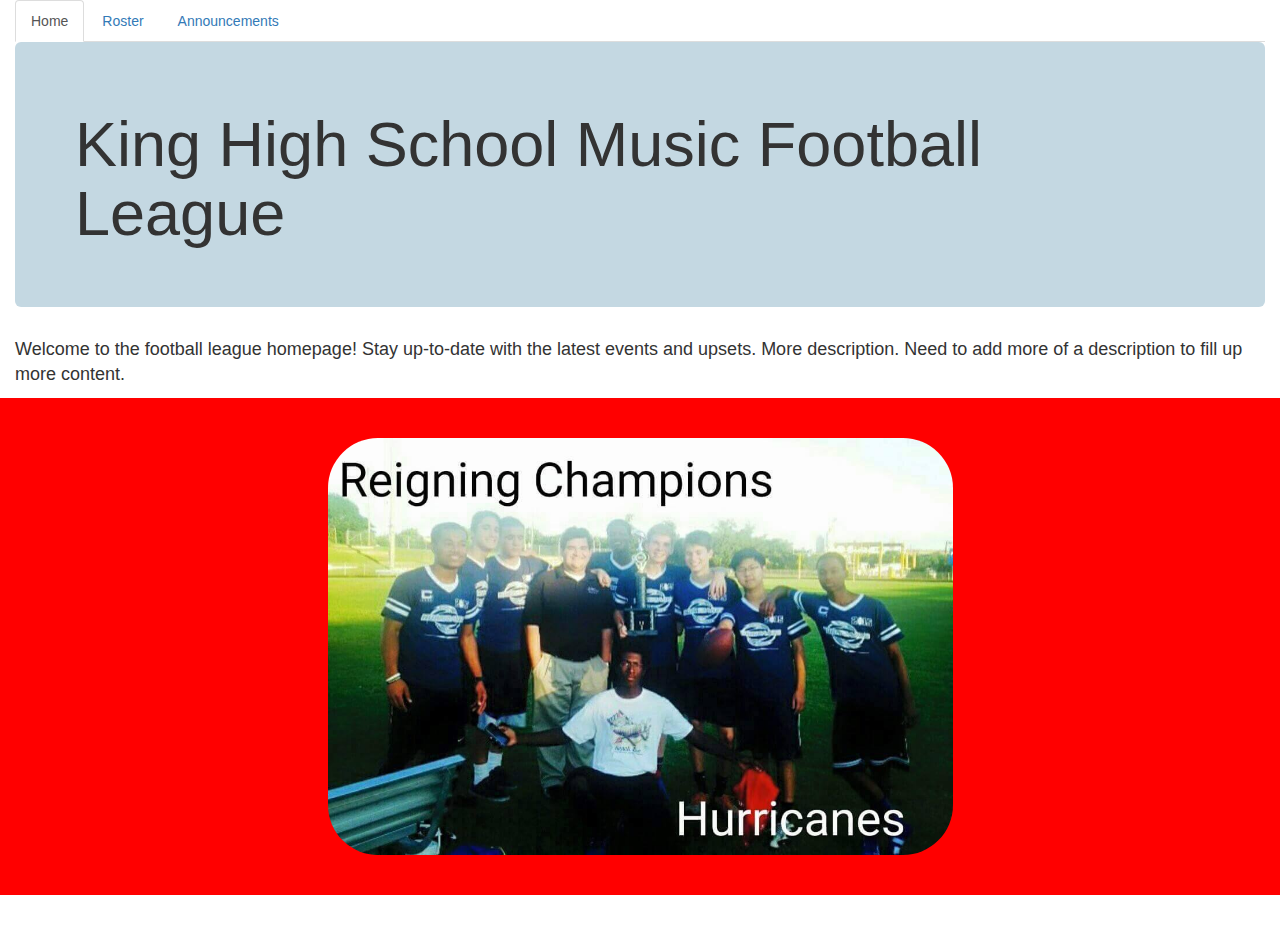
==== index.html @ cdc7a636 "Initial Commit" ====
<!DOCTYPE html>
<html lang="en">
	<head>
   		<meta charset="utf-8"> 
   		<meta name="viewport" content="width=device-width, initial-scale=1">
   		<!-- Latest compiled and minified CSS -->
		<link rel="stylesheet" href="http://maxcdn.bootstrapcdn.com/bootstrap/3.2.0/css/bootstrap.min.css">
		<link rel="stylesheet" type="text/css" href="styles.css">
		<!-- jQuery library -->
		<script src="https://ajax.googleapis.com/ajax/libs/jquery/1.11.1/jquery.min.js"></script>
		<!-- Latest compiled JavaScript -->
		<script src="http://maxcdn.bootstrapcdn.com/bootstrap/3.2.0/js/bootstrap.min.js"></script>
		<title>KHS FB Website</title>
  	</head>
	
	<body>
		<!-- Title jumbotron-->
		<div class="container-fluid">
			<ul class="nav nav-tabs">
  				<li class="active"><a href="index.html">Home</a></li>
 				<li><a href="roster.html">Roster</a></li>
 				<li><a href="announcements.html">Announcements</a></li>
			</ul>
		</div>

		<div class="container-fluid">
			<div class="jumbotron" style="background:#C4D8E2">
				<h1>King High School Music Football League</h1>
			</div>

			<p style="font-size: large; margin-top: 20px">Welcome to the football league homepage! Stay up-to-date with the latest events and upsets. More description. Need to add more of a description to fill up more content.</p>
		</div>

		<div class="container-fluid text-center" style="margin-bottom:55px; background: #FF0000">
			<img class="rounded-margin-img" src="curr_champs.jpg"/>
		</div>
	</body>



</html>
---- styles.css ----
.content-row {
	font-size: large;
	margin-left: 20px;
	margin-right: 20px;
	margin-top: 25px;
}

.rounded-margin-img {
	margin: 40px;
	border-radius: 50px;
	width: 50%;
	height: 50%;
}

.bottom-color-row {
	background: #C4D8E2; 
	height: 25px;
	margin-top: 50px;
}

.top-color-row {
	background: #C4D8E2; 
	height: 25px;
}
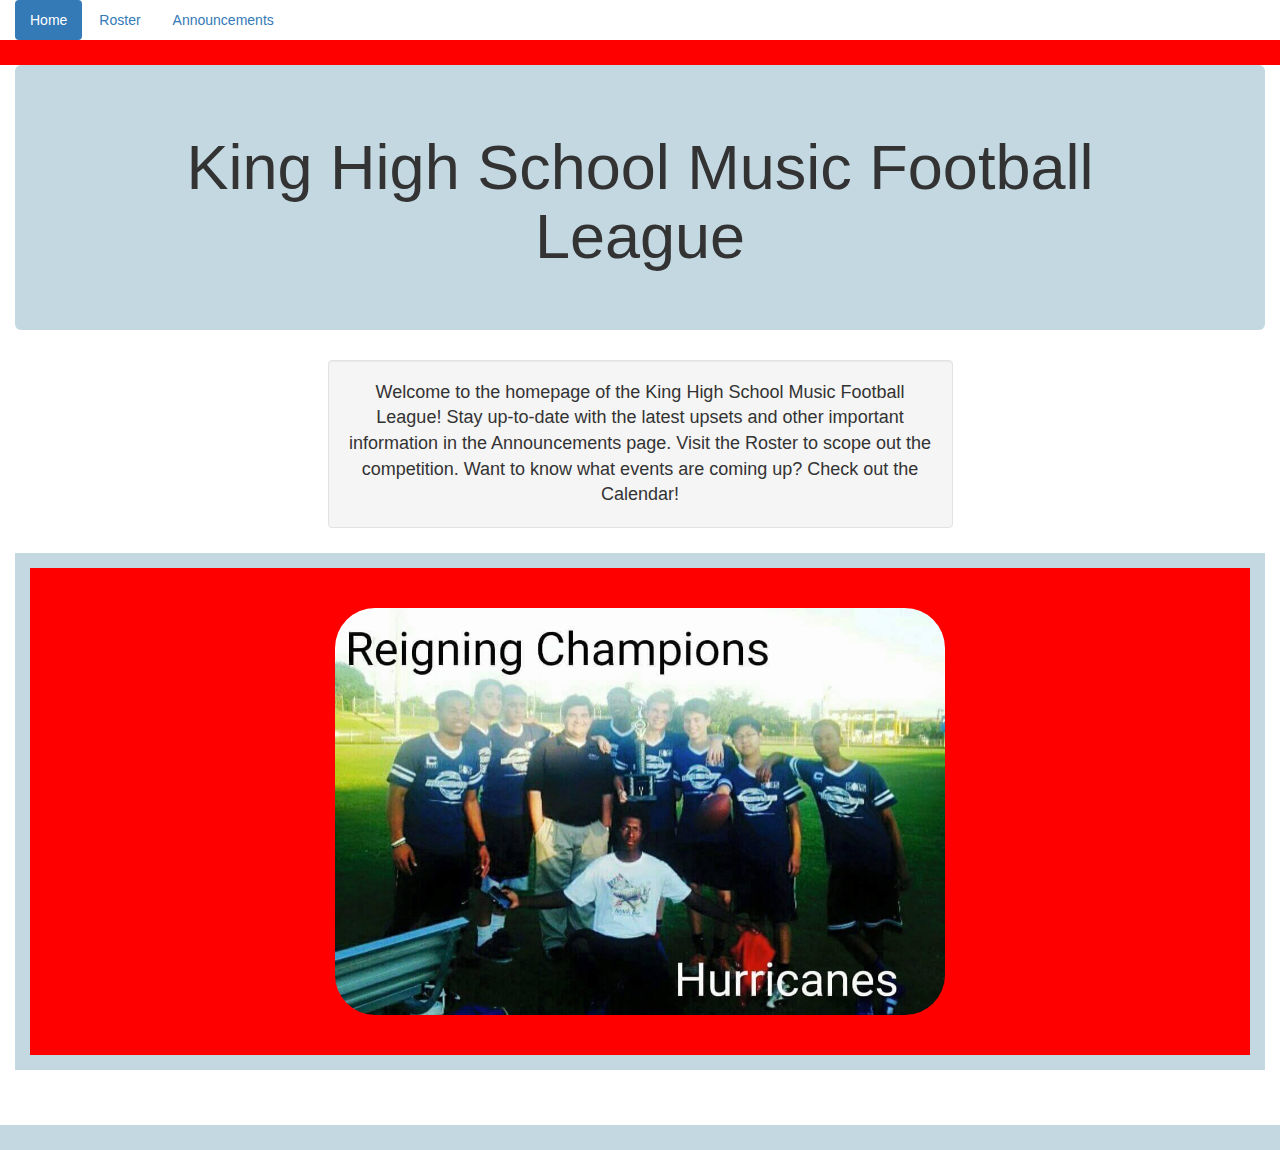
==== commit 5f42c9e8: "Pretty everything up a bit" ====
--- a/index.html
+++ b/index.html
@@ -16,24 +16,30 @@
 	<body>
 		<!-- Title jumbotron-->
 		<div class="container-fluid">
-			<ul class="nav nav-tabs">
+			<ul class="nav nav-pills">
   				<li class="active"><a href="index.html">Home</a></li>
  				<li><a href="roster.html">Roster</a></li>
  				<li><a href="announcements.html">Announcements</a></li>
 			</ul>
 		</div>
 
-		<div class="container-fluid">
+		<div class="container-fluid top-color-row"></div>
+
+		<div class="container-fluid text-center" >
 			<div class="jumbotron" style="background:#C4D8E2">
 				<h1>King High School Music Football League</h1>
 			</div>
 
-			<p style="font-size: large; margin-top: 20px">Welcome to the football league homepage! Stay up-to-date with the latest events and upsets. More description. Need to add more of a description to fill up more content.</p>
+			<div class="well" style="font-size: large; margin: 0 auto; width: 50%;">Welcome to the homepage of the King High School Music Football League! Stay up-to-date with the latest upsets and other important information in the Announcements page. Visit the Roster to scope out the competition. Want to know what events are coming up? Check out the Calendar!</div>
 		</div>
 
-		<div class="container-fluid text-center" style="margin-bottom:55px; background: #FF0000">
-			<img class="rounded-margin-img" src="curr_champs.jpg"/>
+		<div class="container-fluid text-center index-image-container">
+			<div style="background: #FF0000">
+				<img class="rounded-margin-img" src="curr_champs.jpg"/>
+			</div>
 		</div>
+		
+		<div class="container-fluid bottom-color-row"></div>
 	</body>
 
 
--- a/styles.css
+++ b/styles.css
@@ -7,7 +7,7 @@
 
 .rounded-margin-img {
 	margin: 40px;
-	border-radius: 50px;
+	border-radius: 40px;
 	width: 50%;
 	height: 50%;
 }
@@ -19,6 +19,14 @@
 }
 
 .top-color-row {
-	background: #C4D8E2; 
+	background: #FF0000; 
 	height: 25px;
+}
+
+.index-image-container {
+	margin: 15px; 
+	margin-top: 25px; 
+	margin-bottom:55px; 
+	background: #C4D8E2;
+	padding: 15px;
 }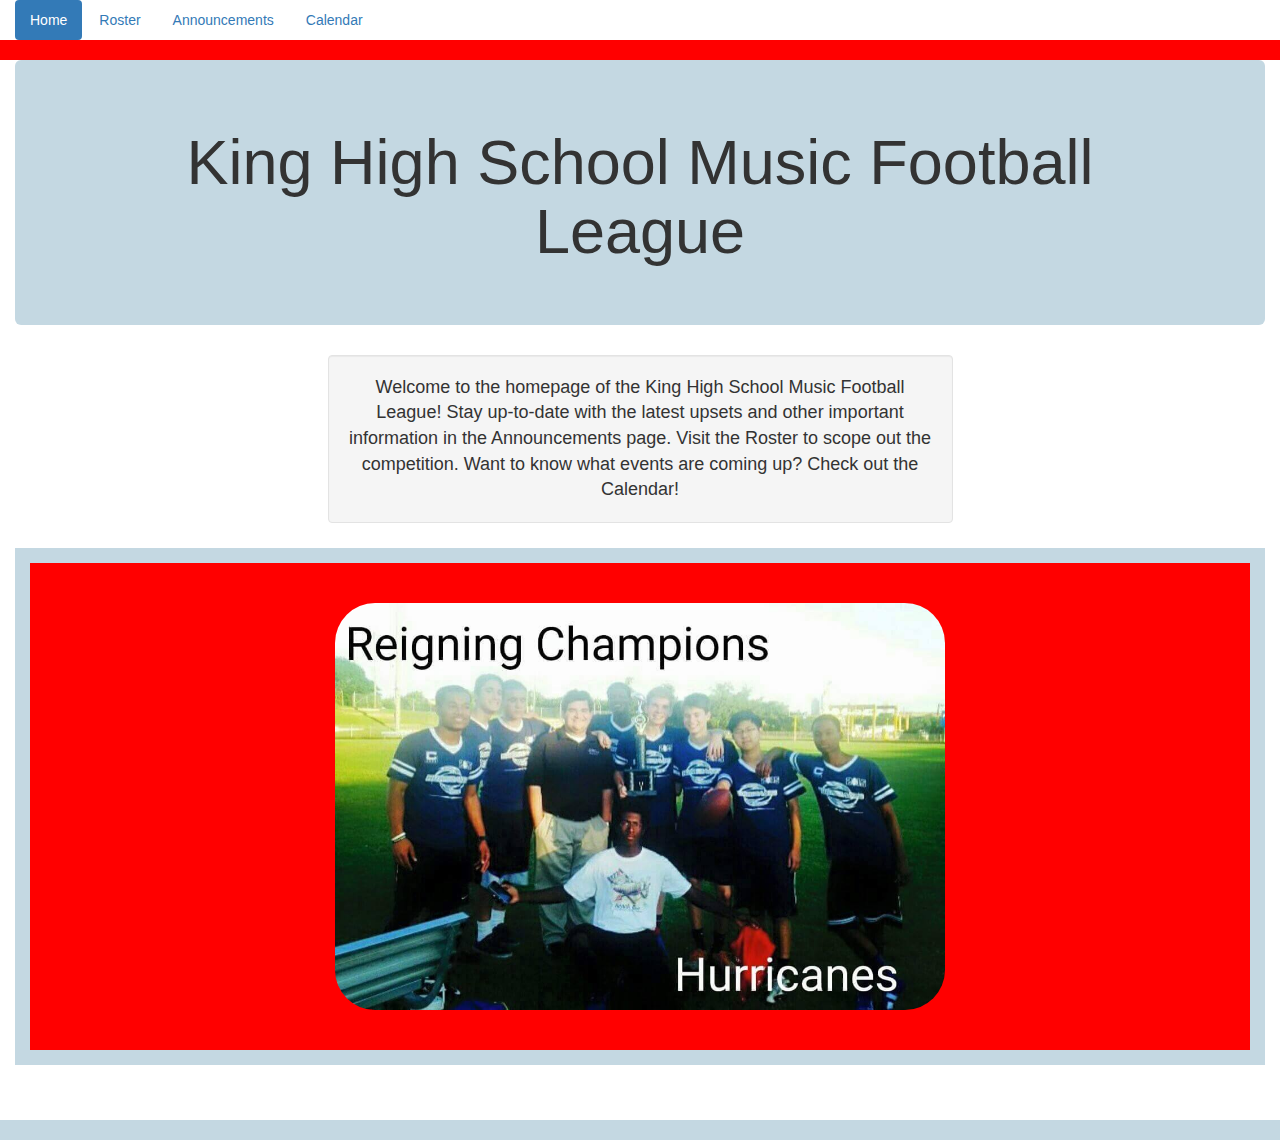
==== commit b7e54781: "Add calendar tab" ====
--- a/index.html
+++ b/index.html
@@ -20,6 +20,7 @@
   				<li class="active"><a href="index.html">Home</a></li>
  				<li><a href="roster.html">Roster</a></li>
  				<li><a href="announcements.html">Announcements</a></li>
+ 				<li><a href="calendar.html">Calendar</a></li>
 			</ul>
 		</div>
 
--- a/styles.css
+++ b/styles.css
@@ -14,13 +14,13 @@
 
 .bottom-color-row {
 	background: #C4D8E2; 
-	height: 25px;
+	height: 20px;
 	margin-top: 50px;
 }
 
 .top-color-row {
 	background: #FF0000; 
-	height: 25px;
+	height: 20px;
 }
 
 .index-image-container {
@@ -29,4 +29,9 @@
 	margin-bottom:55px; 
 	background: #C4D8E2;
 	padding: 15px;
+}
+
+.centered-div {
+	width: 75%;
+	margin: 0 auto;
 }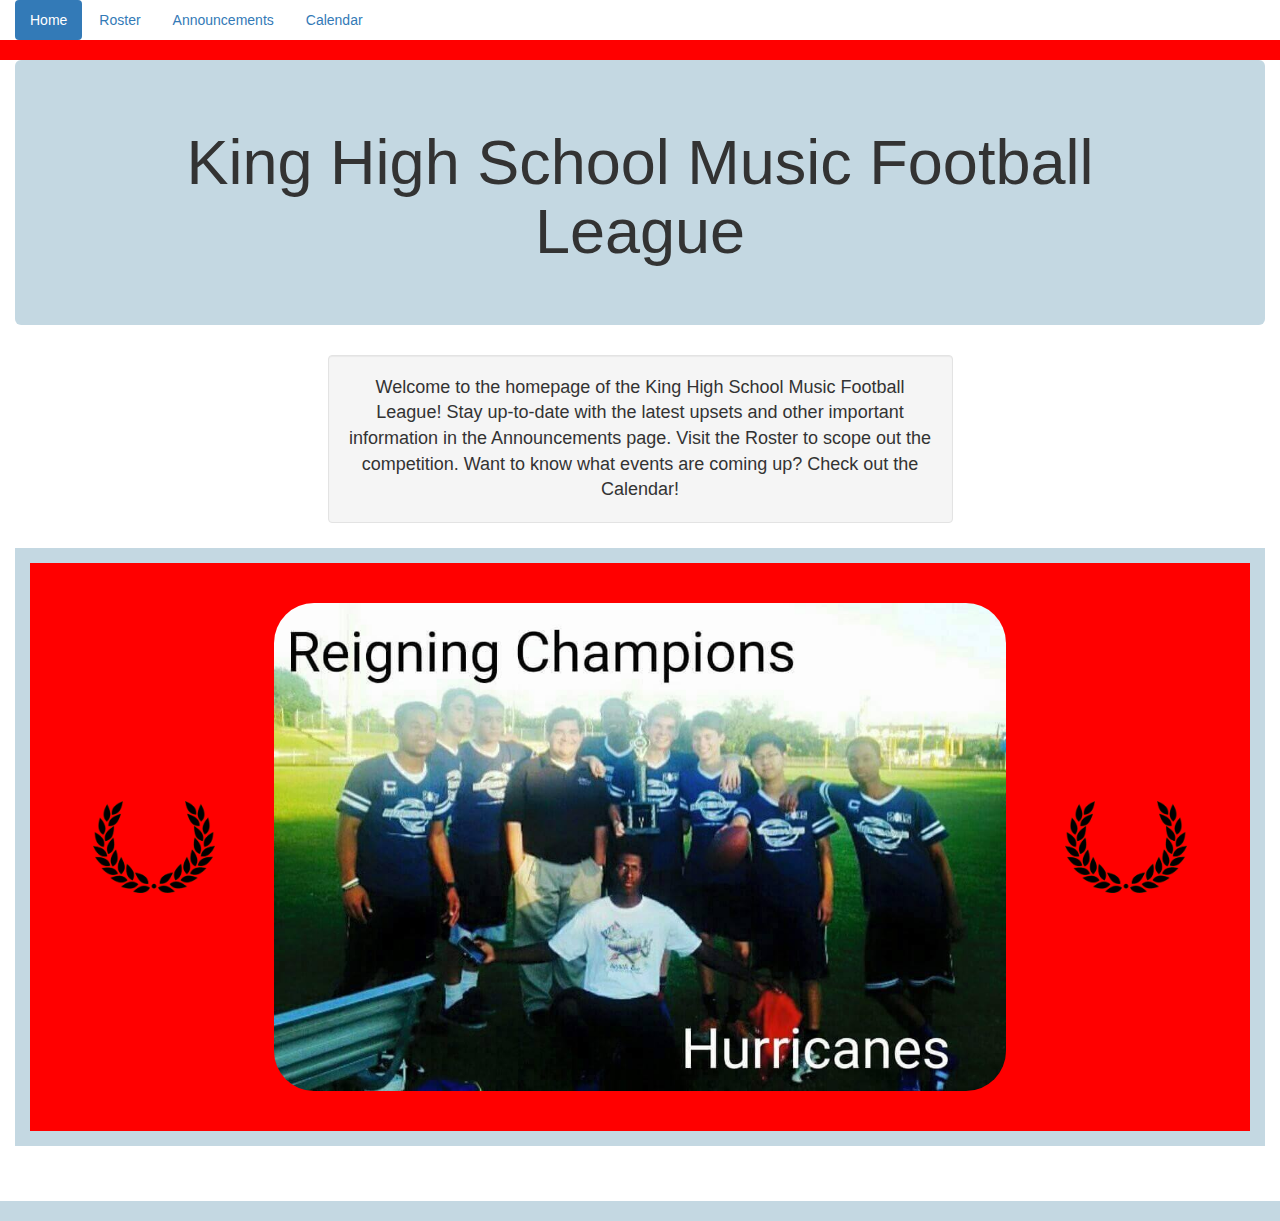
==== commit f70e3c49: "Fix logo on homepage and add announcements" ====
--- a/index.html
+++ b/index.html
@@ -35,8 +35,10 @@
 		</div>
 
 		<div class="container-fluid text-center index-image-container">
-			<div style="background: #FF0000">
-				<img class="rounded-margin-img" src="curr_champs.jpg"/>
+			<div class="center-contents-vert" style="background: #FF0000;">
+				<img class="logo-img" style="display: inline-block" src="logo.png"/>
+				<img class="rounded-margin-img-md" style="display: inline-block" src="curr_champs.jpg"/>
+				<img class="logo-img" style="display: inline-block" src="logo.png"/>
 			</div>
 		</div>
 		
--- a/styles.css
+++ b/styles.css
@@ -5,11 +5,32 @@
 	margin-top: 25px;
 }
 
-.rounded-margin-img {
-	margin: 40px;
+.rounded-margin-img-md {
+	margin-top: 40px;
+	margin-bottom: 40px;
 	border-radius: 40px;
-	width: 50%;
-	height: 50%;
+	width: 60%;
+	height: 60%;
+}
+
+.logo-img {
+	border-radius: 20px;
+	margin-right: 55px;
+	margin-left: 55px;
+	width: 10%;
+	height: 15%;
+}
+
+.rounded-img-md {
+	border-radius: 40px;
+	width: 60%;
+	height: 60%;
+}
+
+.rounded-img-sm {
+	border-radius: 20px;
+	width: 10%;
+	height: 10%;
 }
 
 .bottom-color-row {
@@ -34,4 +55,10 @@
 .centered-div {
 	width: 75%;
 	margin: 0 auto;
+}
+
+.center-contents-vert {
+	display: table-cell;
+	vertical-align: middle;
+	text-align: center;
 }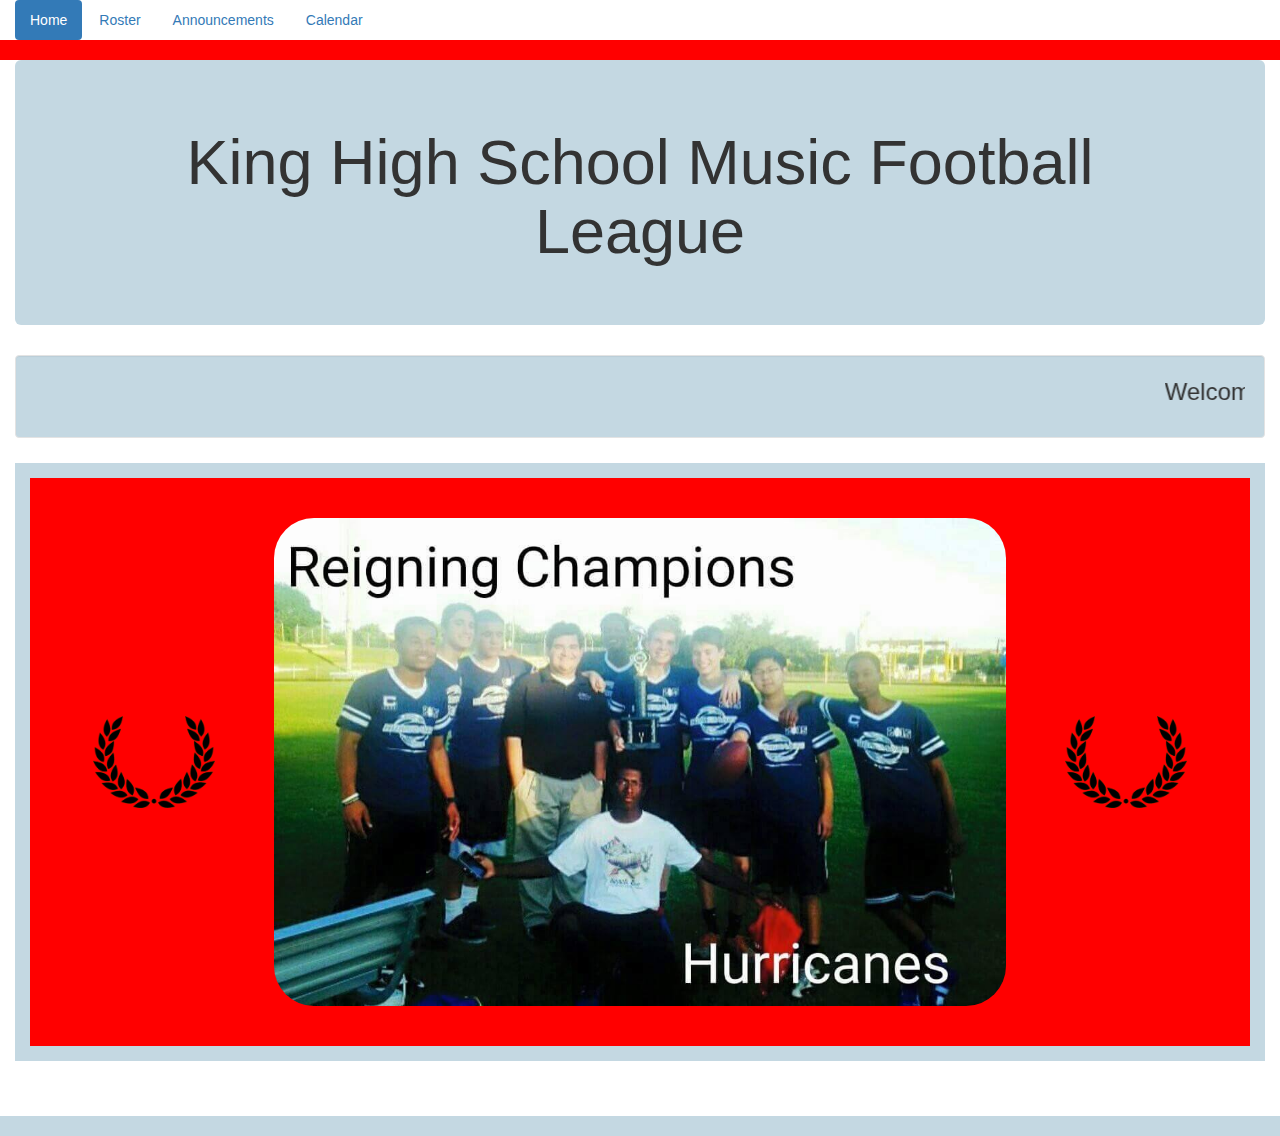
==== commit 94fa1484: "Add Parse support for announcements" ====
--- a/index.html
+++ b/index.html
@@ -3,13 +3,14 @@
 	<head>
    		<meta charset="utf-8"> 
    		<meta name="viewport" content="width=device-width, initial-scale=1">
+   		<meta http-equiv="X-UA-Compatible" content="IE=edge">
    		<!-- Latest compiled and minified CSS -->
-		<link rel="stylesheet" href="http://maxcdn.bootstrapcdn.com/bootstrap/3.2.0/css/bootstrap.min.css">
+		<link rel="stylesheet" href="https://maxcdn.bootstrapcdn.com/bootstrap/3.3.5/css/bootstrap.min.css">
 		<link rel="stylesheet" type="text/css" href="styles.css">
 		<!-- jQuery library -->
-		<script src="https://ajax.googleapis.com/ajax/libs/jquery/1.11.1/jquery.min.js"></script>
+		<script src="https://ajax.googleapis.com/ajax/libs/jquery/1.11.3/jquery.min.js"></script>
 		<!-- Latest compiled JavaScript -->
-		<script src="http://maxcdn.bootstrapcdn.com/bootstrap/3.2.0/js/bootstrap.min.js"></script>
+		<script src="https://maxcdn.bootstrapcdn.com/bootstrap/3.3.4/js/bootstrap.min.js"></script>
 		<title>KHS FB Website</title>
   	</head>
 	
@@ -31,7 +32,9 @@
 				<h1>King High School Music Football League</h1>
 			</div>
 
-			<div class="well" style="font-size: large; margin: 0 auto; width: 50%;">Welcome to the homepage of the King High School Music Football League! Stay up-to-date with the latest upsets and other important information in the Announcements page. Visit the Roster to scope out the competition. Want to know what events are coming up? Check out the Calendar!</div>
+			<div class="well" style="font-size: x-large; margin: 0 auto; background:#C4D8E2">
+				<marquee scrolldelay="5" scrollamount="10">Welcome to the homepage of the King High School Music Football League! Stay up-to-date with the latest upsets and other important information in the Announcements page. Visit the Roster to scope out the competition. Want to know what events are coming up? Check out the Calendar!</marquee>
+			</div>
 		</div>
 
 		<div class="container-fluid text-center index-image-container">
--- a/styles.css
+++ b/styles.css
@@ -61,4 +61,10 @@
 	display: table-cell;
 	vertical-align: middle;
 	text-align: center;
+}
+
+.marquee-text{
+	font-size: xx-large;
+	color: #FFFFFF;
+	margin-top: 20px;
 }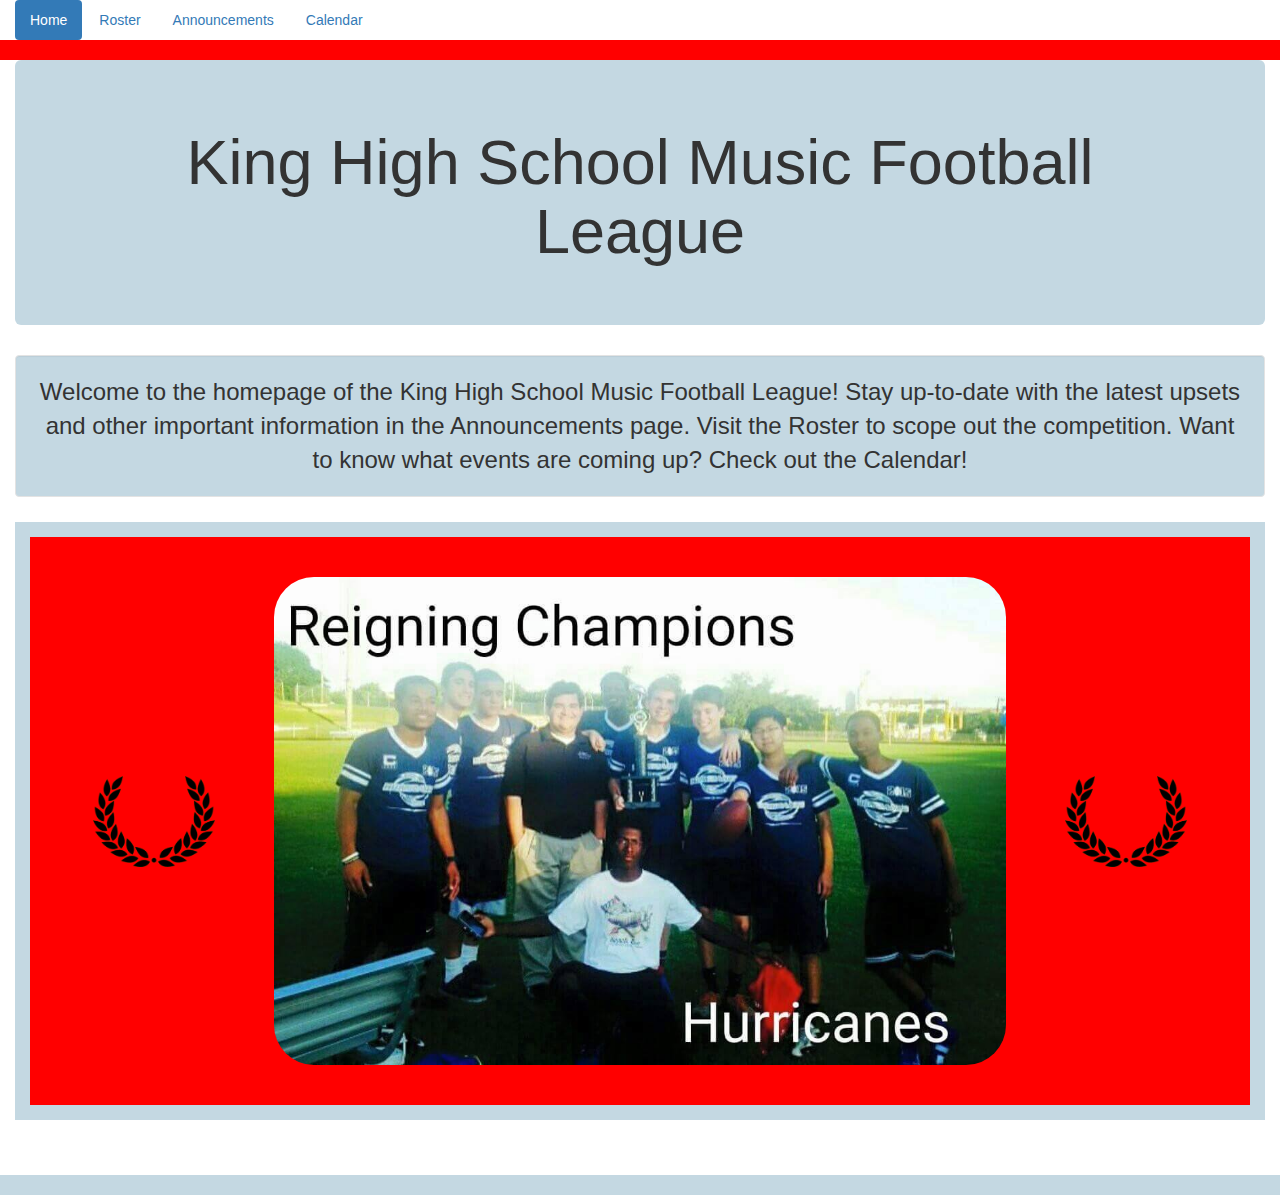
==== commit 774021f1: "removed marquee" ====
--- a/index.html
+++ b/index.html
@@ -33,7 +33,7 @@
 			</div>
 
 			<div class="well" style="font-size: x-large; margin: 0 auto; background:#C4D8E2">
-				<marquee scrolldelay="5" scrollamount="10">Welcome to the homepage of the King High School Music Football League! Stay up-to-date with the latest upsets and other important information in the Announcements page. Visit the Roster to scope out the competition. Want to know what events are coming up? Check out the Calendar!</marquee>
+				<div>Welcome to the homepage of the King High School Music Football League! Stay up-to-date with the latest upsets and other important information in the Announcements page. Visit the Roster to scope out the competition. Want to know what events are coming up? Check out the Calendar!</div>
 			</div>
 		</div>
 
